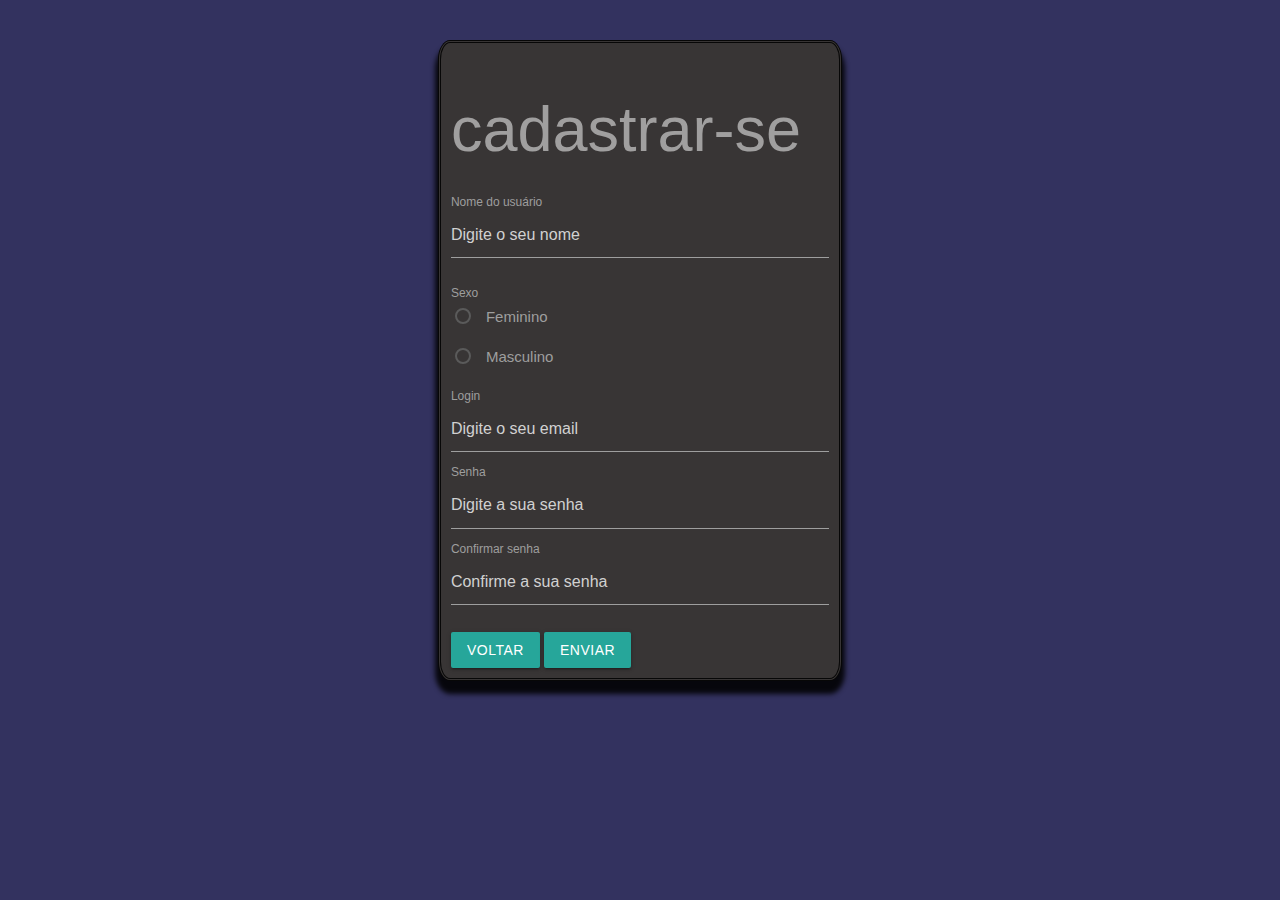
==== login.html @ a168122b "end" ====
<!DOCTYPE html>
<html lang="pt-BR">
<head>
    <meta charset="UTF-8">
    <meta http-equiv="X-UA-Compatible" content="IE=edge">
    <meta name="viewport" content="width=device-width, initial-scale=1.0">
    <title>Tela de cadastro de usuários</title>
      <!-- Compiled and minified CSS -->
    <link rel="stylesheet" href="https://cdnjs.cloudflare.com/ajax/libs/materialize/1.0.0/css/materialize.min.css">
    <link rel="stylesheet" href="css/style.css">
    <link href="https://fonts.googleapis.com/icon?family=Material+Icons" rel="stylesheet">
</head>
 
<body>
    <div class="conteiner ">
        <div class="row">
            <div class="col m4">
                <img class="responsive-img" src="css/no-gmo.png" alt="">
            </div>
                <div class="col m4">
                    <form id="form2" action="" method="post">
                        <h1>cadastrar-se</h1>
                          <label for="first_name">Nome do usuário</label>
                          <input placeholder="Digite o seu nome" id="first_name" type="text" class="validate">
                        <p>
                            <label>Sexo</label><br>
                            <label>
                              <input class="with-gap" name="group1" type="radio" />
                              <span>Feminino</span>
                            </label>
                        </p>
                        <p>
                            <label>
                              <input class="with-gap" name="group1" type="radio"  />
                              <span>Masculino</span>
                            </label>
                        </p>
                        <label for="first_name">Login</label>
                          <input placeholder="Digite o seu email" id="first_name" type="text" class="validate">
                          <label for="first_name white">Senha</label>    
                          <input id="password" type="password" class="validate" placeholder="Digite a sua senha">
                          <label for="first_name">Confirmar senha</label>    
                          <input id="password" type="password" class="validate" placeholder="Confirme a sua senha">
                          <a href="index.html" class="waves-effect waves-light btn">voltar</a>
                        <a class="waves-effect waves-light btn">enviar</a>
                    </form>
                </div>
                <div class="col m4 "></div>
        </div>
    </div>
 
 
 
 
 
      <!-- Compiled and minified JavaScript -->
    <script src="https://cdnjs.cloudflare.com/ajax/libs/materialize/1.0.0/js/materialize.min.js"></script>
</body>
</html>
---- css/style.css ----
body{
    background-color: rgb(51, 50, 95);
}
 
form{
    margin-top: 15%;
    background-color: rgb(56, 53, 53);
    padding:  10px 10px 10px 10px;
    border-style: double;
    box-shadow: 0px 10px 5px 3px;
    border-radius: 3%;
}
 
.btn{
 
    margin-top: 5%;
}
 
.responsive-img{
    margin-top: 30%;
    margin-left: 10%;
}
h1{
    color: rgb(160, 159, 159);
}

#form2{
    margin-top: 10%;
    margin-left: ;
    background-color: rgb(56, 53, 53);
    padding:  10px 10px 10px 10px;
    border-style: double;
    box-shadow: 0px 10px 5px 3px;
    border-radius: 3%;
}
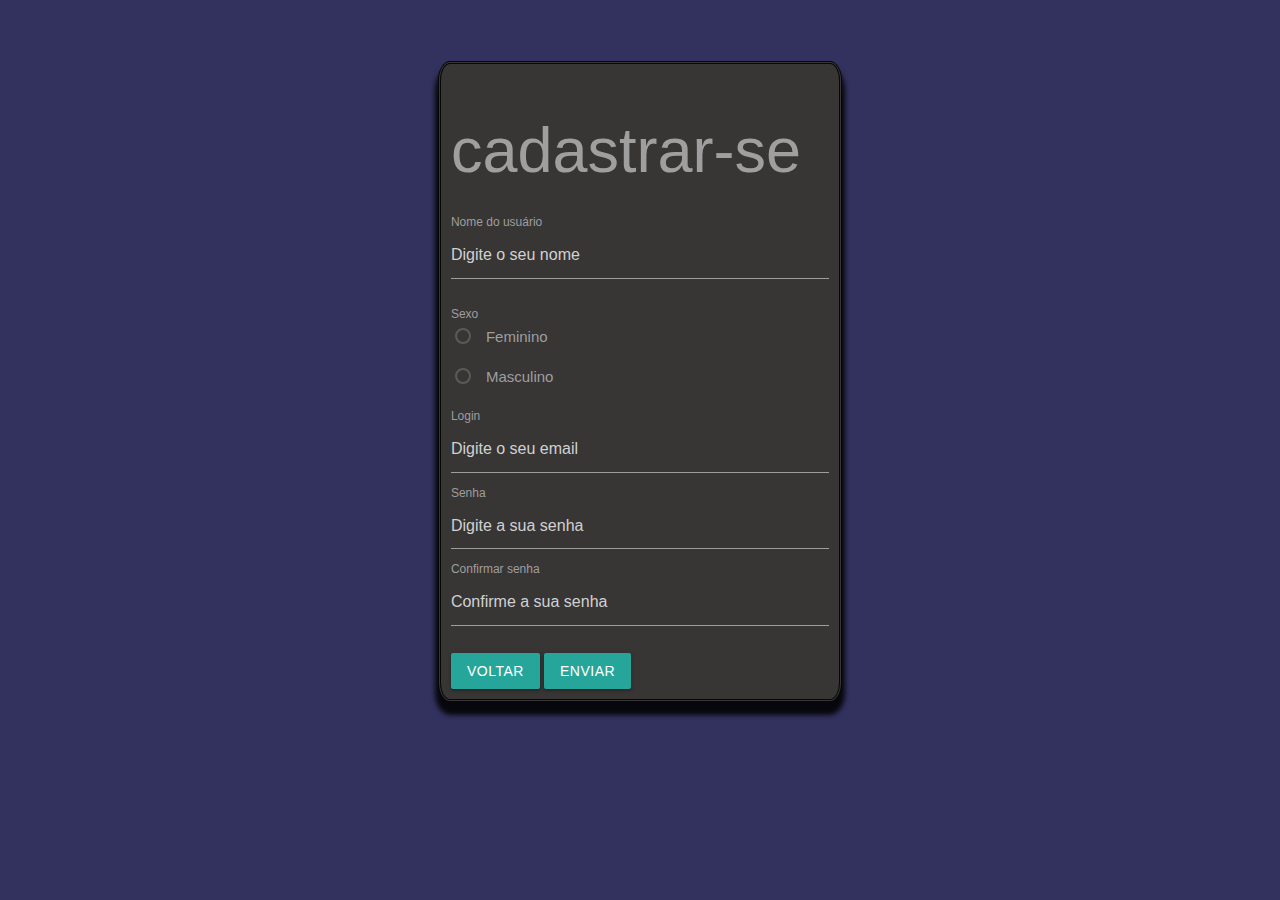
==== commit d2184a17: "aoba" ====
--- a/login.html
+++ b/login.html
@@ -1,59 +1,66 @@
-<!DOCTYPE html>
-<html lang="pt-BR">
-<head>
-    <meta charset="UTF-8">
-    <meta http-equiv="X-UA-Compatible" content="IE=edge">
-    <meta name="viewport" content="width=device-width, initial-scale=1.0">
-    <title>Tela de cadastro de usuários</title>
-      <!-- Compiled and minified CSS -->
-    <link rel="stylesheet" href="https://cdnjs.cloudflare.com/ajax/libs/materialize/1.0.0/css/materialize.min.css">
-    <link rel="stylesheet" href="css/style.css">
-    <link href="https://fonts.googleapis.com/icon?family=Material+Icons" rel="stylesheet">
-</head>
- 
-<body>
-    <div class="conteiner ">
-        <div class="row">
-            <div class="col m4">
-                <img class="responsive-img" src="css/no-gmo.png" alt="">
-            </div>
-                <div class="col m4">
-                    <form id="form2" action="" method="post">
-                        <h1>cadastrar-se</h1>
-                          <label for="first_name">Nome do usuário</label>
-                          <input placeholder="Digite o seu nome" id="first_name" type="text" class="validate">
-                        <p>
-                            <label>Sexo</label><br>
-                            <label>
-                              <input class="with-gap" name="group1" type="radio" />
-                              <span>Feminino</span>
-                            </label>
-                        </p>
-                        <p>
-                            <label>
-                              <input class="with-gap" name="group1" type="radio"  />
-                              <span>Masculino</span>
-                            </label>
-                        </p>
-                        <label for="first_name">Login</label>
-                          <input placeholder="Digite o seu email" id="first_name" type="text" class="validate">
-                          <label for="first_name white">Senha</label>    
-                          <input id="password" type="password" class="validate" placeholder="Digite a sua senha">
-                          <label for="first_name">Confirmar senha</label>    
-                          <input id="password" type="password" class="validate" placeholder="Confirme a sua senha">
-                          <a href="index.html" class="waves-effect waves-light btn">voltar</a>
-                        <a class="waves-effect waves-light btn">enviar</a>
-                    </form>
-                </div>
-                <div class="col m4 "></div>
-        </div>
-    </div>
- 
- 
- 
- 
- 
-      <!-- Compiled and minified JavaScript -->
-    <script src="https://cdnjs.cloudflare.com/ajax/libs/materialize/1.0.0/js/materialize.min.js"></script>
-</body>
+<!DOCTYPE html>
+<html lang="pt-BR">
+<head>
+    <meta charset="UTF-8">
+    <meta http-equiv="X-UA-Compatible" content="IE=edge">
+    <meta name="viewport" content="width=device-width, initial-scale=1.0">
+    <title>Tela de cadastro de usuários</title>
+      <!-- Compiled and minified CSS -->
+    <link rel="stylesheet" href="https://cdnjs.cloudflare.com/ajax/libs/materialize/1.0.0/css/materialize.min.css">
+    <link rel="stylesheet" href="css/style.css">
+    <link href="https://fonts.googleapis.com/icon?family=Material+Icons" rel="stylesheet">
+</head>
+ 
+<body>
+    <div class="conteiner ">
+        <div class="row">
+            <div class="col m4">
+                <img class="responsive-img" src="css/no-gmo.png" alt="">
+            </div>
+                <div class="col m4">
+                    <form action="conexao.php" method="POST">
+                        <h1>cadastrar-se</h1>
+                          <label for="first_name">Nome do usuário</label>
+                          <input placeholder="Digite o seu nome" id="user" name="user" type="text" class="validate">
+                        <p>
+                            <label>Sexo</label><br>
+                            <label>
+                              <input class="with-gap" name="Sexo" type="radio" />
+                              <span>Feminino</span>
+                            </label>
+                        </p>
+                        <p>
+                            <label>
+                              <input class="with-gap" name="Sexo" type="radio"  />
+                              <span>Masculino</span>
+                            </label>
+                        </p>
+                        <label for="first_name">Login</label>
+                          <input placeholder="Digite o seu email" id="login" name="login" type="text" class="validate">
+                          <label for="first_name white">Senha</label>    
+                          <input id="senha" type="password" name="senha" class="validate" placeholder="Digite a sua senha">
+                          <label for="first_name">Confirmar senha</label>    
+                          <input id="password" type="password" class="validate" placeholder="Confirme a sua senha">
+                          <a href="index.html" class="waves-effect waves-light btn">voltar</a>
+                          <button class="btn waves-effect waves-light" type="submit" name="action">Enviar</button>
+                    </form>
+                </div>
+                <div class="col m4 "></div>
+        </div>
+    </div>
+ 
+ 
+ 
+ 
+ 
+      <!-- Compiled and minified JavaScript -->
+    <script src="https://cdnjs.cloudflare.com/ajax/libs/materialize/1.0.0/js/materialize.min.js"></script>
+</body>
+</html>
+ 
+ 
+ 
+      <!-- Compiled and minified JavaScript -->
+    <script src="https://cdnjs.cloudflare.com/ajax/libs/materialize/1.0.0/js/materialize.min.js"></script>
+</body>
 </html>--- a/css/style.css
+++ b/css/style.css
@@ -26,10 +26,13 @@
 
 #form2{
     margin-top: 10%;
-    margin-left: ;
     background-color: rgb(56, 53, 53);
     padding:  10px 10px 10px 10px;
     border-style: double;
     box-shadow: 0px 10px 5px 3px;
     border-radius: 3%;
 }
+
+input{
+    color: azure;
+}